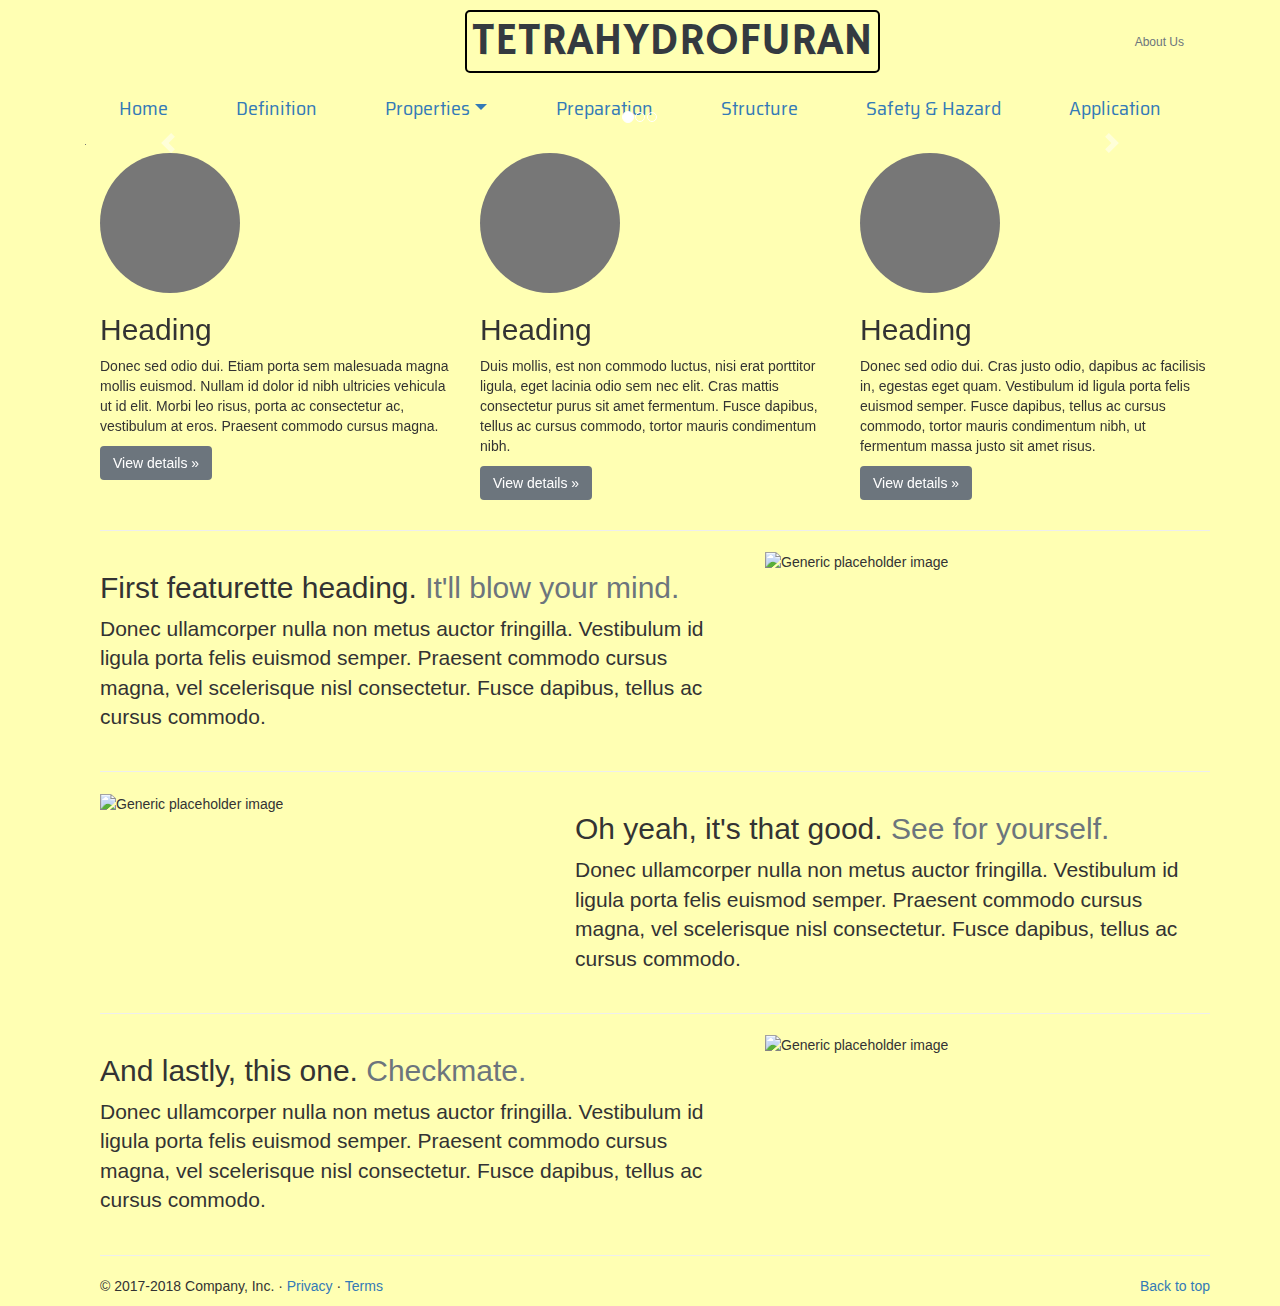
==== Aboutus.html @ f5893976 "Update Aboutus.html" ====
<!DOCTYPE html>
<html>
<head>
	<title>Royal Chemistry</title>
	<link rel="stylesheet" href="https://maxcdn.bootstrapcdn.com/bootstrap/4.0.0/css/bootstrap.min.css" integrity="sha384-Gn5384xqQ1aoWXA+058RXPxPg6fy4IWvTNh0E263XmFcJlSAwiGgFAW/dAiS6JXm" crossorigin="anonymous">
	<link href="https://fonts.googleapis.com/css?family=Alegreya+Sans+SC|Coda|Hammersmith+One|Lekton|Overpass|Pragati+Narrow|Saira+Semi+Condensed|Sintony" rel="stylesheet">

 <meta charset="utf-8">
  <meta name="viewport" content="width=device-width, initial-scale=1">
  <link rel="stylesheet" href="https://maxcdn.bootstrapcdn.com/bootstrap/3.3.7/css/bootstrap.min.css">
  <script src="https://ajax.googleapis.com/ajax/libs/jquery/3.3.1/jquery.min.js"></script>
  <script src="https://maxcdn.bootstrapcdn.com/bootstrap/3.3.7/js/bootstrap.min.js"></script>
	

</head>
<body style="background-color: #ffffb3">

  <div class="container">
      <header class="blog-header py-3">
        <div class="row flex-nowrap justify-content-between align-items-center">
          <div class="col-4 pt-1">
          </div>
          <div class="col-4 text-center">
            <a class="blog-header-logo text-dark" href="Definisi Tetrahidrofuran.html" ; style="font-size: 45px; font-family: hammersmith one; border: 2px solid black;padding-top:1px;
    padding-right: 5px;
    padding-bottom: 1px;
    padding-left: 5px; border-radius: 5px;">TETRAHYDROFURAN</a>
		   
          </div>
          <div class="col-4 d-flex justify-content-end align-items-center">
            
		  <a class="btn btn-sm btn-outline-secondary" href="Aboutus.html">About Us</a>
          </div>
        </div>
      </header>
  	<ul class="nav nav-fill nav tabs"; style="font-family: saira semi Condensed;font-size: 20px;">
    <li class="nav-item">
      <a class="nav-link " href="index.html">Home</a>
    </li>
    <li class="nav-item">
      <a class="nav-link " href="Definisi Tetrahidrofuran.html ">Definition</a>
    <li class="nav-item dropdown">
       <a class="nav-link dropdown-toggle" data-toggle="dropdown" href="#" role="button" aria-haspopup="true" aria-expanded="false">Properties</a>
      <div class="dropdown-menu">
        <a class="dropdown-item" href="sifatkimia.html">Chemical Properties</a>
        <a class="dropdown-item" href="sifat fisika.html">Physical Properties</a>
      </div>
  </li>
  <li class="nav-item">
    <a class="nav-link" href="preparasi.html">Preparation</a>
  </li>
  <li class="nav-item">
    <a class="nav-link" href="structure.html">Structure</a>
  </li>
   <li class="nav-item">
    <a class="nav-link" href="safetyhazard.html">Safety & Hazard</a>
  </li>
  <li class="nav-item">
    <a class="nav-link" href="Aplikasi.html">Application</a>
  </li>
</ul>

    <main role="main">

      <div id="myCarousel" class="carousel slide" data-ride="carousel">
        <ol class="carousel-indicators">
          <li data-target="#myCarousel" data-slide-to="0" class="active"></li>
          <li data-target="#myCarousel" data-slide-to="1"></li>
          <li data-target="#myCarousel" data-slide-to="2"></li>
        </ol>
        <div class="carousel-inner">
          <div class="carousel-item active">
            <img class="first-slide" src="[data-uri]" alt="First slide">
            <div class="container">
              <div class="carousel-caption text-left">
                <h1>Example headline.</h1>
                <p>Cras justo odio, dapibus ac facilisis in, egestas eget quam. Donec id elit non mi porta gravida at eget metus. Nullam id dolor id nibh ultricies vehicula ut id elit.</p>
                <p><a class="btn btn-lg btn-primary" href="#" role="button">Sign up today</a></p>
              </div>
            </div>
          </div>
          <div class="carousel-item">
            <img class="second-slide" src="[data-uri]" alt="Second slide">
            <div class="container">
              <div class="carousel-caption">
                <h1>Another example headline.</h1>
                <p>Cras justo odio, dapibus ac facilisis in, egestas eget quam. Donec id elit non mi porta gravida at eget metus. Nullam id dolor id nibh ultricies vehicula ut id elit.</p>
                <p><a class="btn btn-lg btn-primary" href="#" role="button">Learn more</a></p>
              </div>
            </div>
          </div>
          <div class="carousel-item">
            <img class="third-slide" src="[data-uri]" alt="Third slide">
            <div class="container">
              <div class="carousel-caption text-right">
                <h1>One more for good measure.</h1>
                <p>Cras justo odio, dapibus ac facilisis in, egestas eget quam. Donec id elit non mi porta gravida at eget metus. Nullam id dolor id nibh ultricies vehicula ut id elit.</p>
                <p><a class="btn btn-lg btn-primary" href="#" role="button">Browse gallery</a></p>
              </div>
            </div>
          </div>
        </div>
        <a class="carousel-control-prev" href="#myCarousel" role="button" data-slide="prev">
          <span class="carousel-control-prev-icon" aria-hidden="true"></span>
          <span class="sr-only">Previous</span>
        </a>
        <a class="carousel-control-next" href="#myCarousel" role="button" data-slide="next">
          <span class="carousel-control-next-icon" aria-hidden="true"></span>
          <span class="sr-only">Next</span>
        </a>
      </div>


      <!-- Marketing messaging and featurettes
      ================================================== -->
      <!-- Wrap the rest of the page in another container to center all the content. -->

      <div class="container marketing">

        <!-- Three columns of text below the carousel -->
        <div class="row">
          <div class="col-lg-4">
            <img class="rounded-circle" src="[data-uri]" alt="Generic placeholder image" width="140" height="140">
            <h2>Heading</h2>
            <p>Donec sed odio dui. Etiam porta sem malesuada magna mollis euismod. Nullam id dolor id nibh ultricies vehicula ut id elit. Morbi leo risus, porta ac consectetur ac, vestibulum at eros. Praesent commodo cursus magna.</p>
            <p><a class="btn btn-secondary" href="#" role="button">View details &raquo;</a></p>
          </div><!-- /.col-lg-4 -->
          <div class="col-lg-4">
            <img class="rounded-circle" src="[data-uri]" alt="Generic placeholder image" width="140" height="140">
            <h2>Heading</h2>
            <p>Duis mollis, est non commodo luctus, nisi erat porttitor ligula, eget lacinia odio sem nec elit. Cras mattis consectetur purus sit amet fermentum. Fusce dapibus, tellus ac cursus commodo, tortor mauris condimentum nibh.</p>
            <p><a class="btn btn-secondary" href="#" role="button">View details &raquo;</a></p>
          </div><!-- /.col-lg-4 -->
          <div class="col-lg-4">
            <img class="rounded-circle" src="[data-uri]" alt="Generic placeholder image" width="140" height="140">
            <h2>Heading</h2>
            <p>Donec sed odio dui. Cras justo odio, dapibus ac facilisis in, egestas eget quam. Vestibulum id ligula porta felis euismod semper. Fusce dapibus, tellus ac cursus commodo, tortor mauris condimentum nibh, ut fermentum massa justo sit amet risus.</p>
            <p><a class="btn btn-secondary" href="#" role="button">View details &raquo;</a></p>
          </div><!-- /.col-lg-4 -->
        </div><!-- /.row -->


        <!-- START THE FEATURETTES -->

        <hr class="featurette-divider">

        <div class="row featurette">
          <div class="col-md-7">
            <h2 class="featurette-heading">First featurette heading. <span class="text-muted">It'll blow your mind.</span></h2>
            <p class="lead">Donec ullamcorper nulla non metus auctor fringilla. Vestibulum id ligula porta felis euismod semper. Praesent commodo cursus magna, vel scelerisque nisl consectetur. Fusce dapibus, tellus ac cursus commodo.</p>
          </div>
          <div class="col-md-5">
            <img class="featurette-image img-fluid mx-auto" data-src="holder.js/500x500/auto" alt="Generic placeholder image">
          </div>
        </div>

        <hr class="featurette-divider">

        <div class="row featurette">
          <div class="col-md-7 order-md-2">
            <h2 class="featurette-heading">Oh yeah, it's that good. <span class="text-muted">See for yourself.</span></h2>
            <p class="lead">Donec ullamcorper nulla non metus auctor fringilla. Vestibulum id ligula porta felis euismod semper. Praesent commodo cursus magna, vel scelerisque nisl consectetur. Fusce dapibus, tellus ac cursus commodo.</p>
          </div>
          <div class="col-md-5 order-md-1">
            <img class="featurette-image img-fluid mx-auto" data-src="holder.js/500x500/auto" alt="Generic placeholder image">
          </div>
        </div>

        <hr class="featurette-divider">

        <div class="row featurette">
          <div class="col-md-7">
            <h2 class="featurette-heading">And lastly, this one. <span class="text-muted">Checkmate.</span></h2>
            <p class="lead">Donec ullamcorper nulla non metus auctor fringilla. Vestibulum id ligula porta felis euismod semper. Praesent commodo cursus magna, vel scelerisque nisl consectetur. Fusce dapibus, tellus ac cursus commodo.</p>
          </div>
          <div class="col-md-5">
            <img class="featurette-image img-fluid mx-auto" data-src="holder.js/500x500/auto" alt="Generic placeholder image">
          </div>
        </div>

        <hr class="featurette-divider">

        <!-- /END THE FEATURETTES -->

      </div><!-- /.container -->


      <!-- FOOTER -->
      <footer class="container">
        <p class="float-right"><a href="#">Back to top</a></p>
        <p>&copy; 2017-2018 Company, Inc. &middot; <a href="#">Privacy</a> &middot; <a href="#">Terms</a></p>
      </footer>
    </main>

    <!-- Bootstrap core JavaScript
    ================================================== -->
    <!-- Placed at the end of the document so the pages load faster -->
    <script src="https://code.jquery.com/jquery-3.2.1.slim.min.js" integrity="sha384-KJ3o2DKtIkvYIK3UENzmM7KCkRr/rE9/Qpg6aAZGJwFDMVNA/GpGFF93hXpG5KkN" crossorigin="anonymous"></script>
    <script>window.jQuery || document.write('<script src="../../../../assets/js/vendor/jquery-slim.min.js"><\/script>')</script>
    <script src="../../../../assets/js/vendor/popper.min.js"></script>
    <script src="../../../../dist/js/bootstrap.min.js"></script>
    <!-- Just to make our placeholder images work. Don't actually copy the next line! -->
    <script src="../../../../assets/js/vendor/holder.min.js"></script>
  </body>
</html>
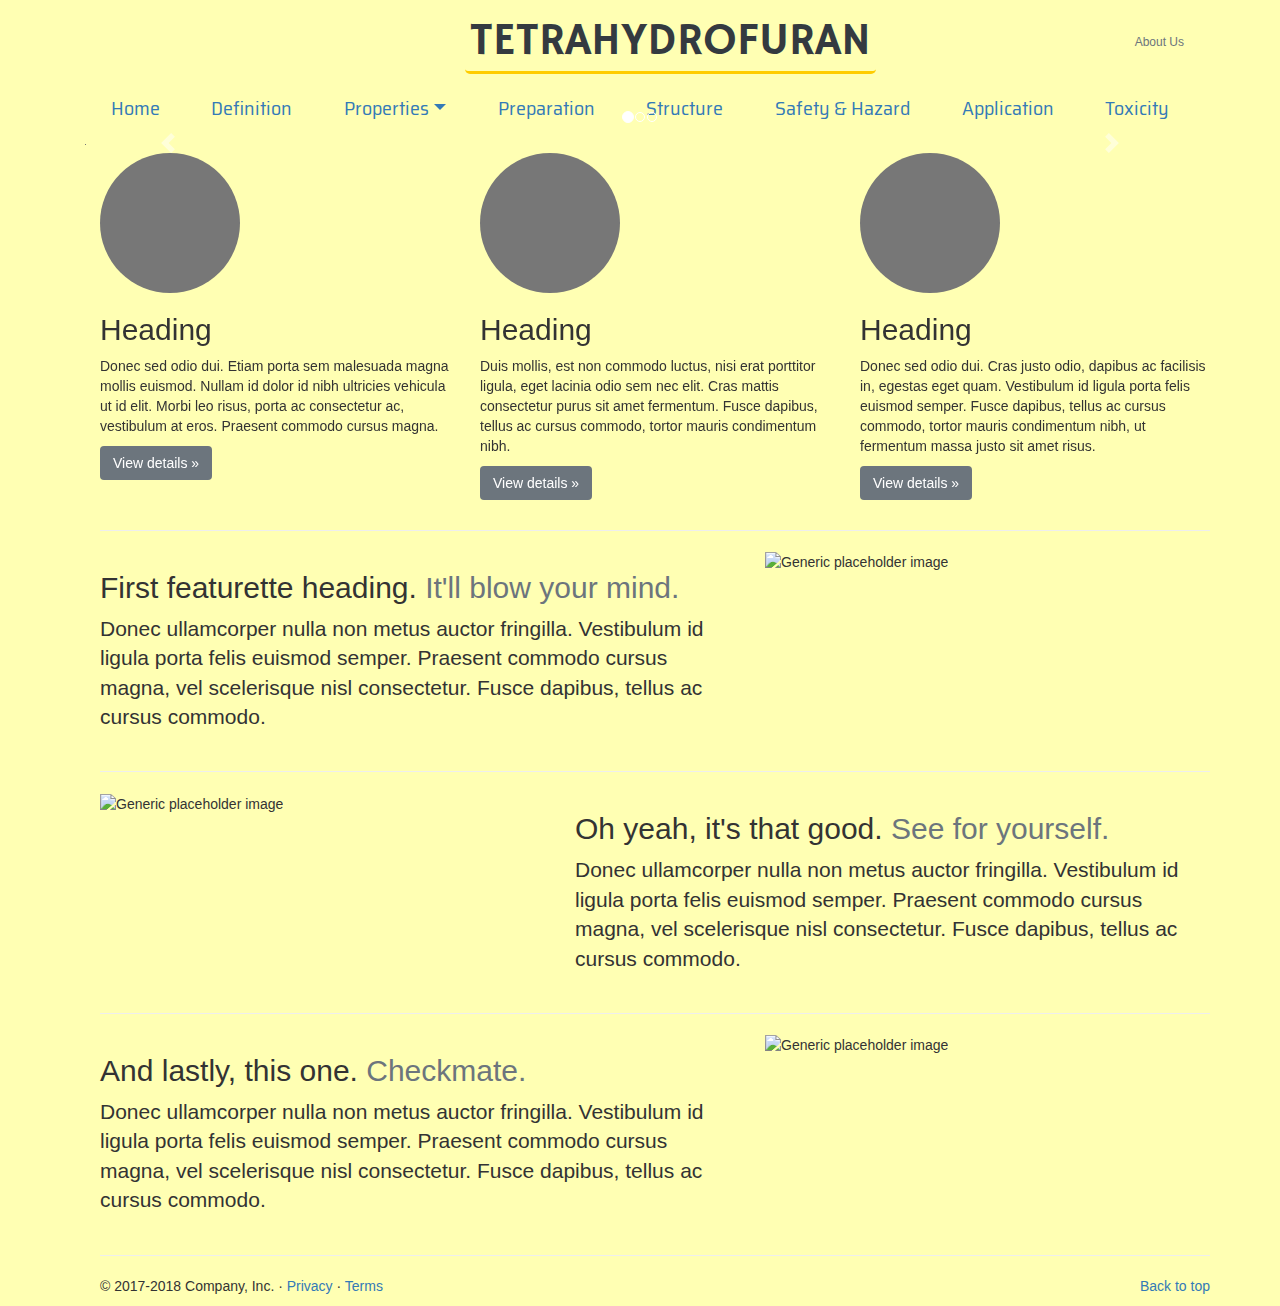
==== commit 4dce9038: "Update Aboutus.html" ====
--- a/Aboutus.html
+++ b/Aboutus.html
@@ -22,10 +22,10 @@
           <div class="col-4 pt-1">
           </div>
           <div class="col-4 text-center">
-            <a class="blog-header-logo text-dark" href="Definisi Tetrahidrofuran.html" ; style="font-size: 45px; font-family: hammersmith one; border: 2px solid black;padding-top:1px;
+            <a class="blog-header-logo text-dark" href="Definisi Tetrahidrofuran.html" ; style="font-size: 45px; font-family: hammersmith one; border-bottom: 3.5px solid #ffcc00;padding-top:1px;
     padding-right: 5px;
     padding-bottom: 1px;
-    padding-left: 5px; border-radius: 5px;">TETRAHYDROFURAN</a>
+    padding-left: 5px; border-radius: 5px">TETRAHYDROFURAN</a>
 		   
           </div>
           <div class="col-4 d-flex justify-content-end align-items-center">
@@ -58,6 +58,9 @@
   </li>
   <li class="nav-item">
     <a class="nav-link" href="Aplikasi.html">Application</a>
+  </li>
+  <li class="nav-item">
+    <a class="nav-link" href="Toxicity.html">Toxicity</a>
   </li>
 </ul>
 
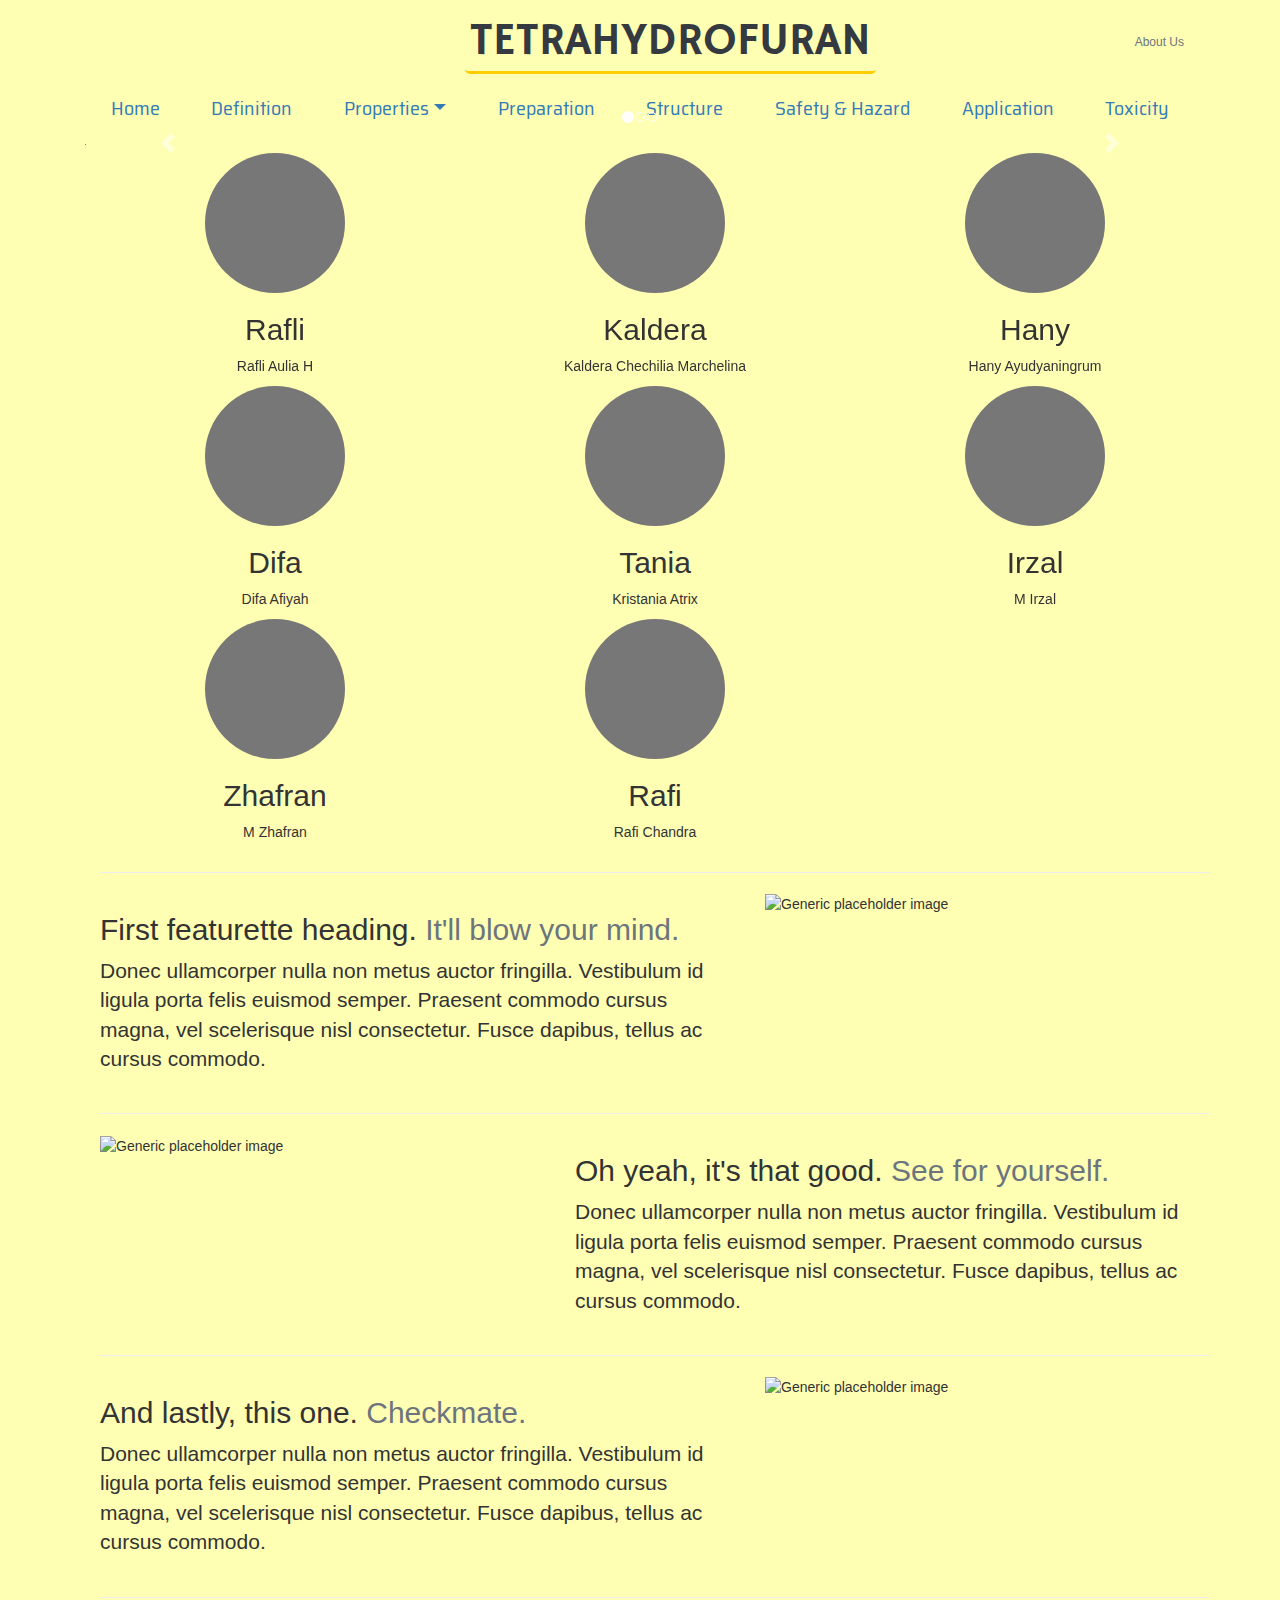
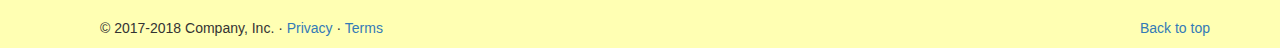
==== commit f756f001: "Update Aboutus.html" ====
--- a/Aboutus.html
+++ b/Aboutus.html
@@ -123,24 +123,46 @@
 
         <!-- Three columns of text below the carousel -->
         <div class="row">
-          <div class="col-lg-4">
-            <img class="rounded-circle" src="[data-uri]" alt="Generic placeholder image" width="140" height="140">
-            <h2>Heading</h2>
-            <p>Donec sed odio dui. Etiam porta sem malesuada magna mollis euismod. Nullam id dolor id nibh ultricies vehicula ut id elit. Morbi leo risus, porta ac consectetur ac, vestibulum at eros. Praesent commodo cursus magna.</p>
-            <p><a class="btn btn-secondary" href="#" role="button">View details &raquo;</a></p>
-          </div><!-- /.col-lg-4 -->
-          <div class="col-lg-4">
-            <img class="rounded-circle" src="[data-uri]" alt="Generic placeholder image" width="140" height="140">
-            <h2>Heading</h2>
-            <p>Duis mollis, est non commodo luctus, nisi erat porttitor ligula, eget lacinia odio sem nec elit. Cras mattis consectetur purus sit amet fermentum. Fusce dapibus, tellus ac cursus commodo, tortor mauris condimentum nibh.</p>
-            <p><a class="btn btn-secondary" href="#" role="button">View details &raquo;</a></p>
-          </div><!-- /.col-lg-4 -->
-          <div class="col-lg-4">
-            <img class="rounded-circle" src="[data-uri]" alt="Generic placeholder image" width="140" height="140">
-            <h2>Heading</h2>
-            <p>Donec sed odio dui. Cras justo odio, dapibus ac facilisis in, egestas eget quam. Vestibulum id ligula porta felis euismod semper. Fusce dapibus, tellus ac cursus commodo, tortor mauris condimentum nibh, ut fermentum massa justo sit amet risus.</p>
-            <p><a class="btn btn-secondary" href="#" role="button">View details &raquo;</a></p>
-          </div><!-- /.col-lg-4 -->
+          <div class="col-lg-4 text-center">
+            <img class="rounded-circle" src="[data-uri]" alt="Generic placeholder image" width="140" height="140">
+            <h2>Rafli</h2>
+            <p>Rafli Aulia H</p>
+          </div><!-- /.col-lg-4 -->
+          <div class="col-lg-4 text-center">
+            <img class="rounded-circle" src="[data-uri]" alt="Generic placeholder image" width="140" height="140">
+            <h2>Kaldera</h2>
+            <p>Kaldera Chechilia Marchelina</p>
+          </div><!-- /.col-lg-4 -->
+          <div class="col-lg-4 text-center">
+            <img class="rounded-circle" src="[data-uri]" alt="Generic placeholder image" width="140" height="140">
+            <h2>Hany</h2>
+            <p>Hany Ayudyaningrum</p>
+          </div><!-- /.col-lg-4 -->
+          <div class="col-lg-4 text-center">
+            <img class="rounded-circle" src="[data-uri]" alt="Generic placeholder image" width="140" height="140">
+            <h2>Difa</h2>
+            <p>Difa Afiyah</p>
+          </div><!-- /.col-lg-4 -->
+          <div class="col-lg-4 text-center">
+            <img class="rounded-circle" src="[data-uri]" alt="Generic placeholder image" width="140" height="140">
+            <h2>Tania</h2>
+            <p>Kristania Atrix</p>
+            </div><!-- /.col-lg-4 -->
+            <div class="col-lg-4 text-center">
+            <img class="rounded-circle" src="[data-uri]" alt="Generic placeholder image" width="140" height="140">
+            <h2>Irzal</h2>
+            <p>M Irzal</p>
+          </div><!-- /.col-lg-4 -->
+          <div class="col-lg-4 text-center">
+            <img class="rounded-circle" src="[data-uri]" alt="Generic placeholder image" width="140" height="140">
+            <h2>Zhafran</h2>
+            <p>M Zhafran</p>
+            </div><!-- /.col-lg-4 -->
+            <div class="col-lg-4 text-center">
+            <img class="rounded-circle" src="[data-uri]" alt="Generic placeholder image" width="140" height="140">
+            <h2>Rafi</h2>
+            <p>Rafi Chandra</p>
+            </div><!-- /.col-lg-4 -->
         </div><!-- /.row -->
 
 
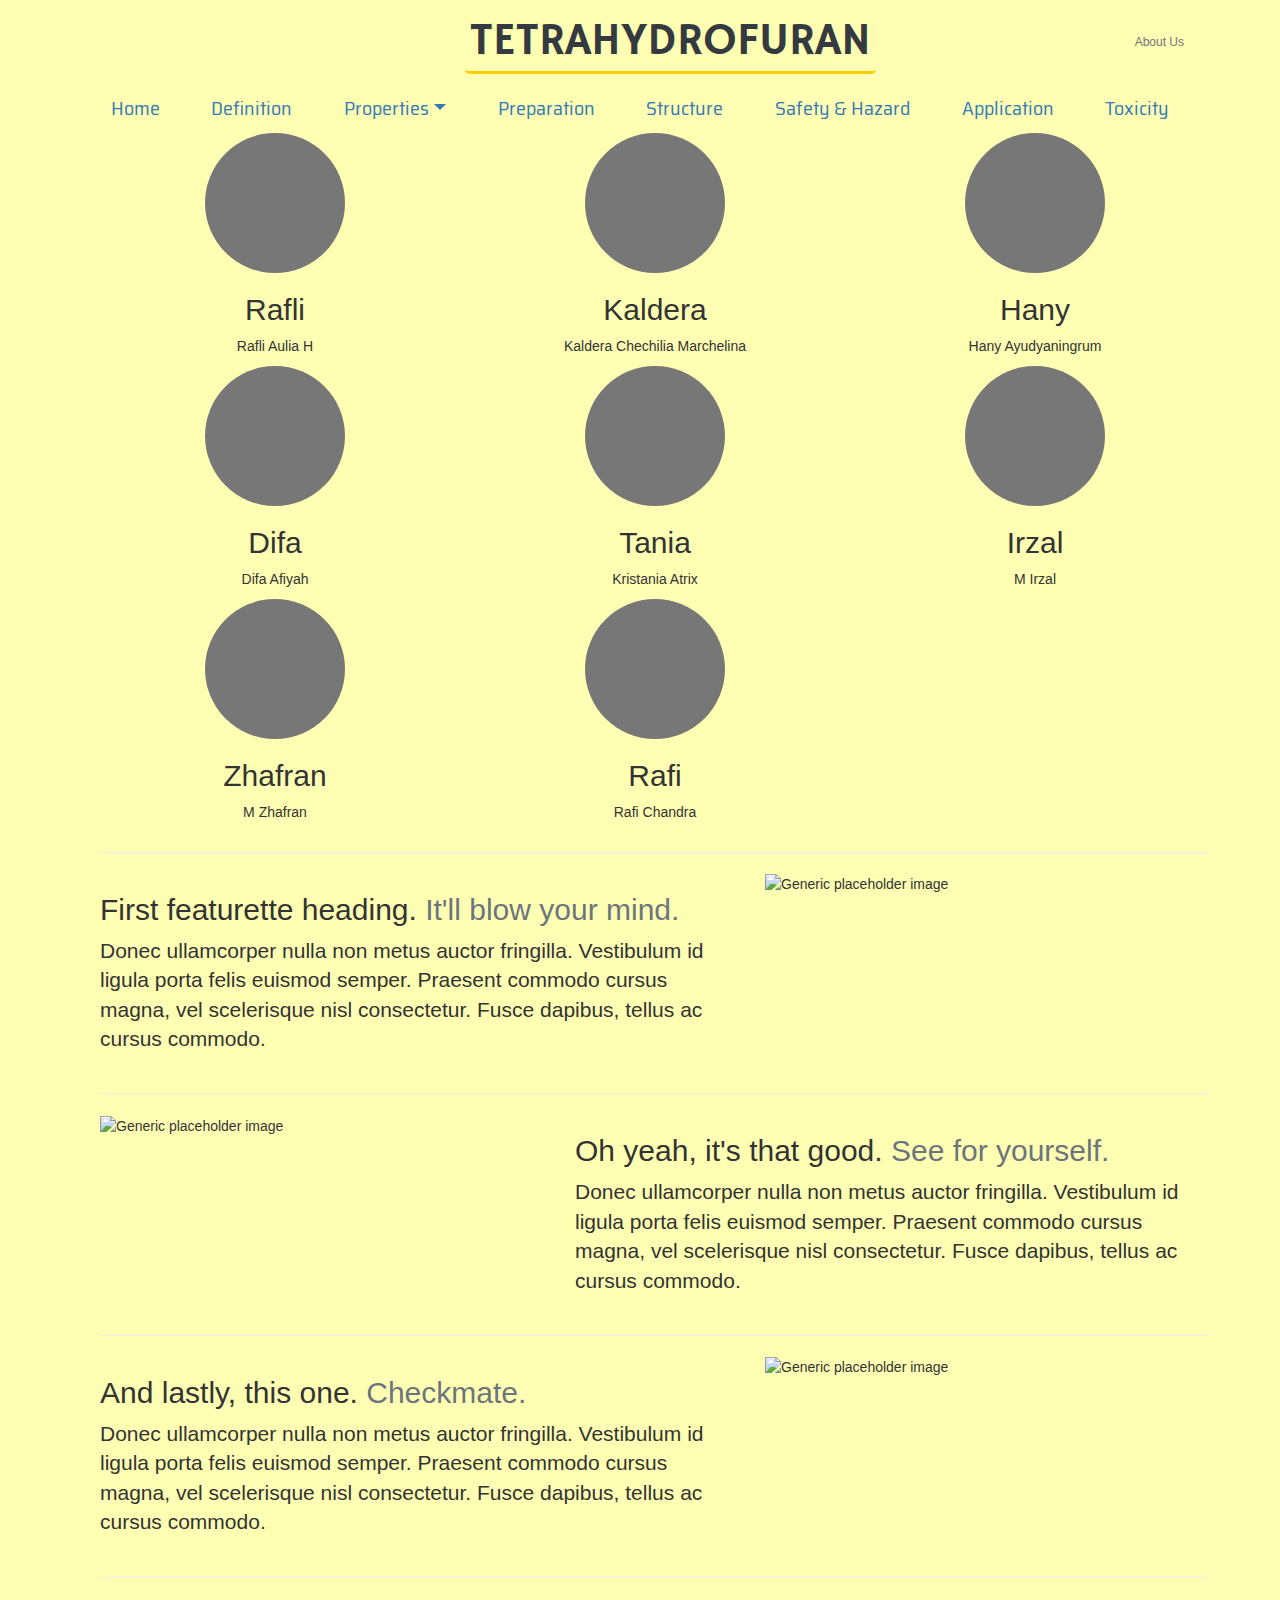
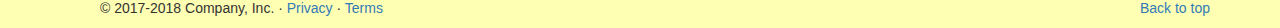
==== commit 7ad51f90: "Update Aboutus.html" ====
--- a/Aboutus.html
+++ b/Aboutus.html
@@ -65,54 +65,6 @@
 </ul>
 
     <main role="main">
-
-      <div id="myCarousel" class="carousel slide" data-ride="carousel">
-        <ol class="carousel-indicators">
-          <li data-target="#myCarousel" data-slide-to="0" class="active"></li>
-          <li data-target="#myCarousel" data-slide-to="1"></li>
-          <li data-target="#myCarousel" data-slide-to="2"></li>
-        </ol>
-        <div class="carousel-inner">
-          <div class="carousel-item active">
-            <img class="first-slide" src="[data-uri]" alt="First slide">
-            <div class="container">
-              <div class="carousel-caption text-left">
-                <h1>Example headline.</h1>
-                <p>Cras justo odio, dapibus ac facilisis in, egestas eget quam. Donec id elit non mi porta gravida at eget metus. Nullam id dolor id nibh ultricies vehicula ut id elit.</p>
-                <p><a class="btn btn-lg btn-primary" href="#" role="button">Sign up today</a></p>
-              </div>
-            </div>
-          </div>
-          <div class="carousel-item">
-            <img class="second-slide" src="[data-uri]" alt="Second slide">
-            <div class="container">
-              <div class="carousel-caption">
-                <h1>Another example headline.</h1>
-                <p>Cras justo odio, dapibus ac facilisis in, egestas eget quam. Donec id elit non mi porta gravida at eget metus. Nullam id dolor id nibh ultricies vehicula ut id elit.</p>
-                <p><a class="btn btn-lg btn-primary" href="#" role="button">Learn more</a></p>
-              </div>
-            </div>
-          </div>
-          <div class="carousel-item">
-            <img class="third-slide" src="[data-uri]" alt="Third slide">
-            <div class="container">
-              <div class="carousel-caption text-right">
-                <h1>One more for good measure.</h1>
-                <p>Cras justo odio, dapibus ac facilisis in, egestas eget quam. Donec id elit non mi porta gravida at eget metus. Nullam id dolor id nibh ultricies vehicula ut id elit.</p>
-                <p><a class="btn btn-lg btn-primary" href="#" role="button">Browse gallery</a></p>
-              </div>
-            </div>
-          </div>
-        </div>
-        <a class="carousel-control-prev" href="#myCarousel" role="button" data-slide="prev">
-          <span class="carousel-control-prev-icon" aria-hidden="true"></span>
-          <span class="sr-only">Previous</span>
-        </a>
-        <a class="carousel-control-next" href="#myCarousel" role="button" data-slide="next">
-          <span class="carousel-control-next-icon" aria-hidden="true"></span>
-          <span class="sr-only">Next</span>
-        </a>
-      </div>
 
 
       <!-- Marketing messaging and featurettes
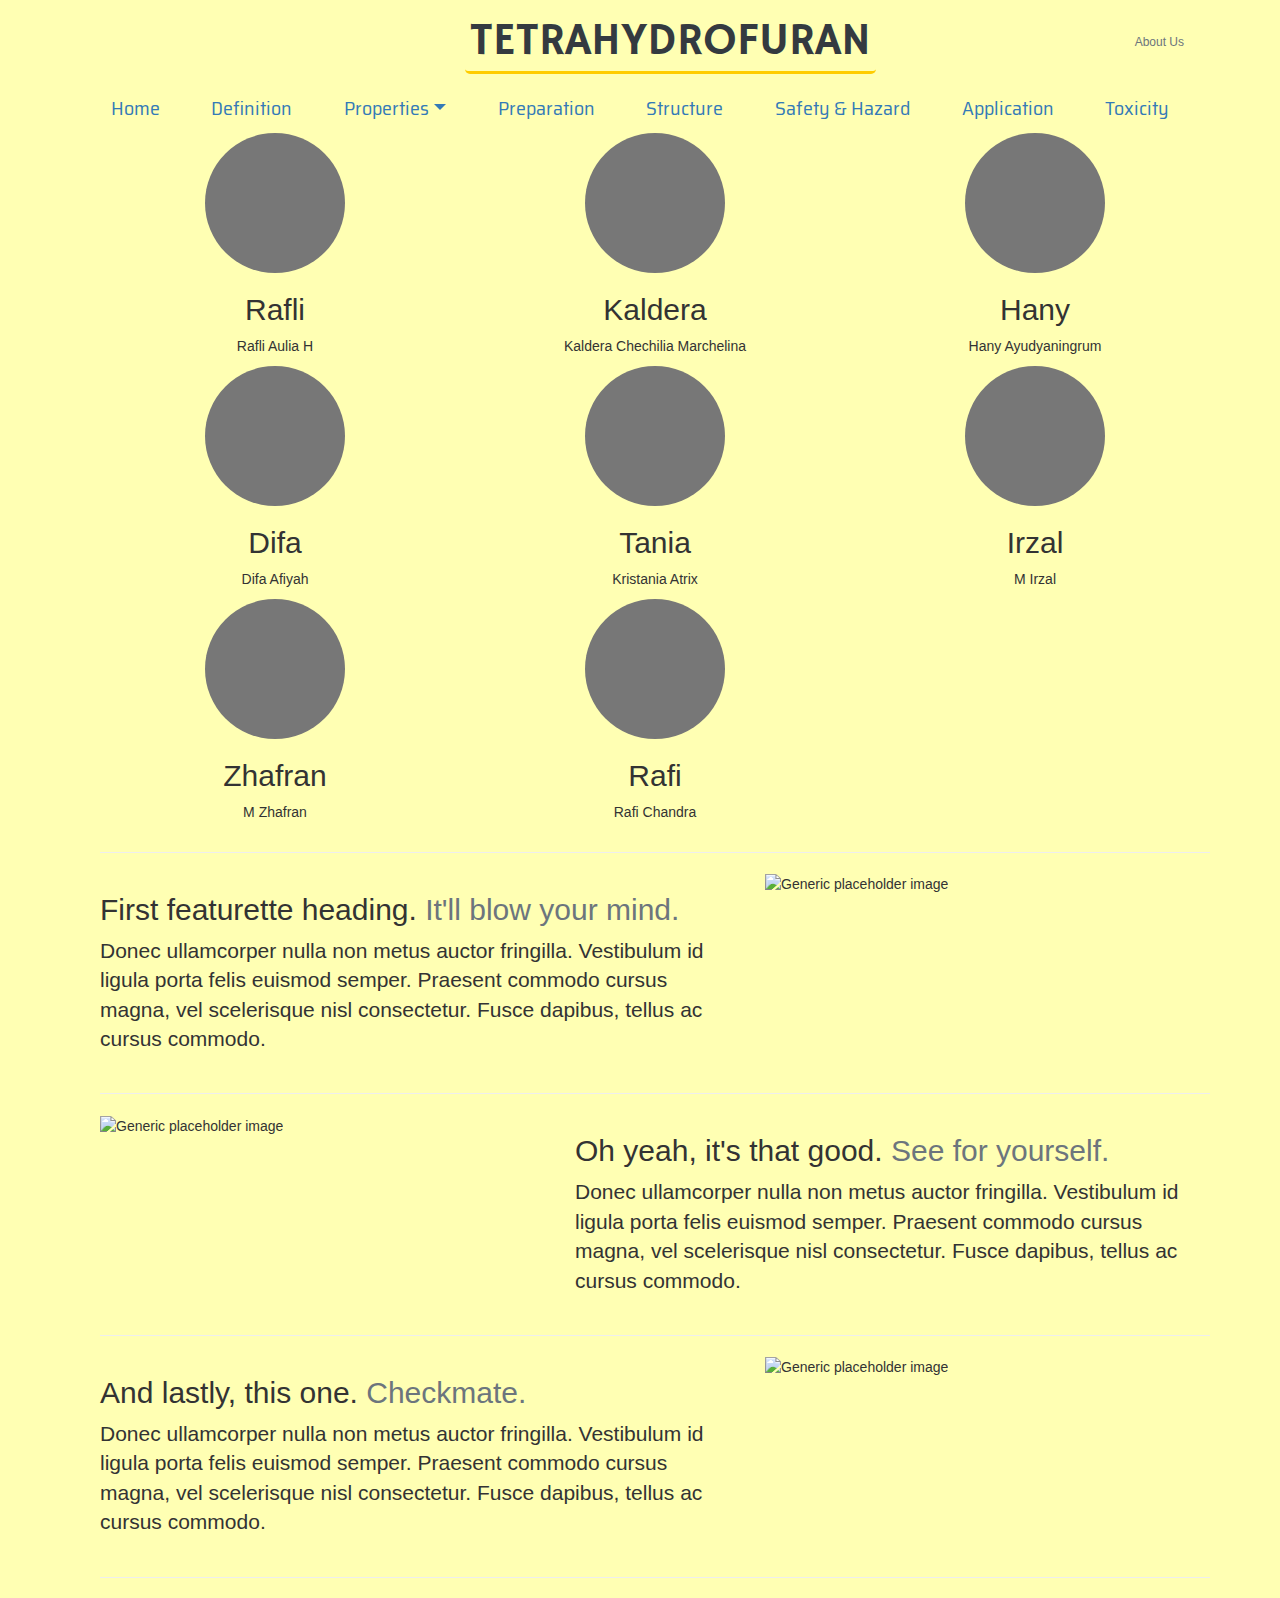
==== commit 1209c31d: "Update Aboutus.html" ====
--- a/Aboutus.html
+++ b/Aboutus.html
@@ -162,14 +162,6 @@
 
       </div><!-- /.container -->
 
-
-      <!-- FOOTER -->
-      <footer class="container">
-        <p class="float-right"><a href="#">Back to top</a></p>
-        <p>&copy; 2017-2018 Company, Inc. &middot; <a href="#">Privacy</a> &middot; <a href="#">Terms</a></p>
-      </footer>
-    </main>
-
     <!-- Bootstrap core JavaScript
     ================================================== -->
     <!-- Placed at the end of the document so the pages load faster -->
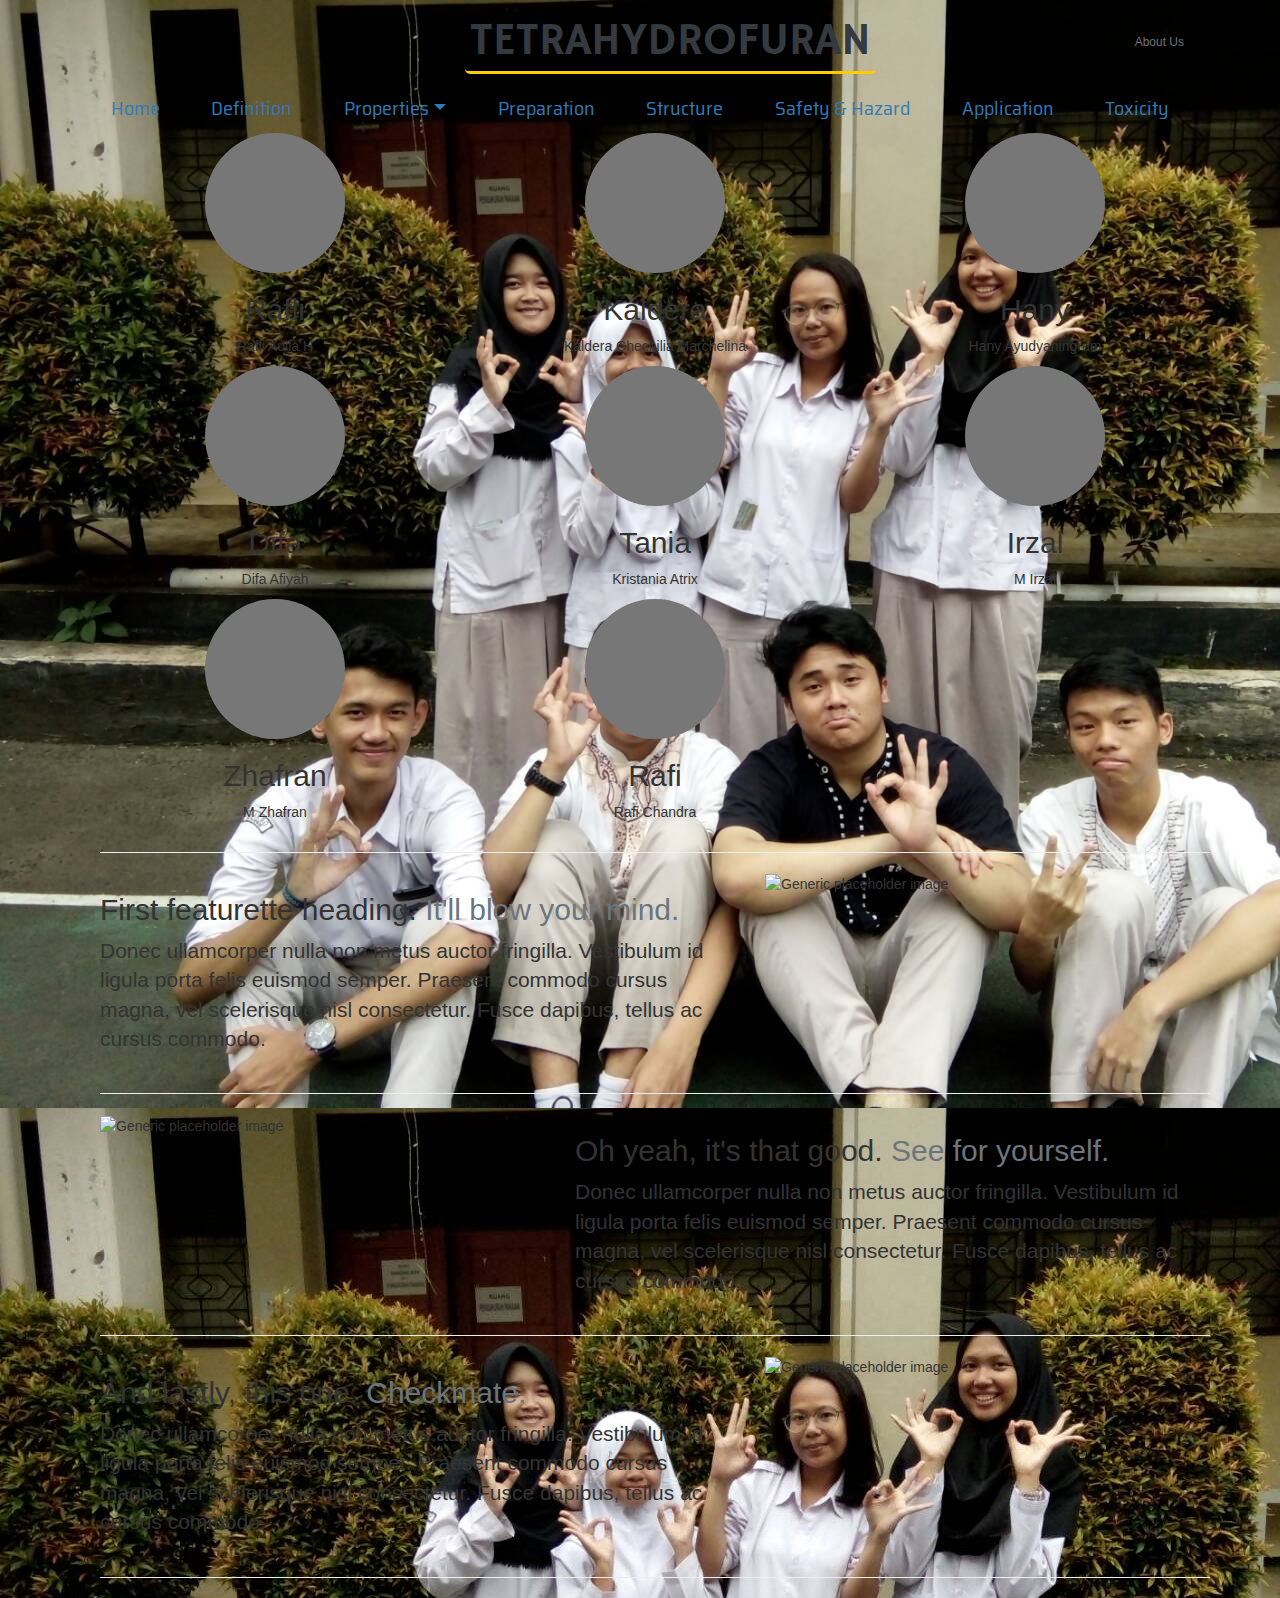
==== commit 28e43603: "Update Aboutus.html" ====
--- a/Aboutus.html
+++ b/Aboutus.html
@@ -15,7 +15,17 @@
 
 </head>
 <body style="background-color: #ffffb3">
-
+<div class="parallax"; style="background-image:url(img/wah.jpg)">
+	<style>
+	parallax { 
+         /* Set a specific height */
+         height: 700px; 
+         /* Create the parallax scrolling effect */
+         background-attachment: fixed;
+         background-position: center;
+         background-repeat: no-repeat;
+		background-size: cover; }
+	</style>
   <div class="container">
       <header class="blog-header py-3">
         <div class="row flex-nowrap justify-content-between align-items-center">
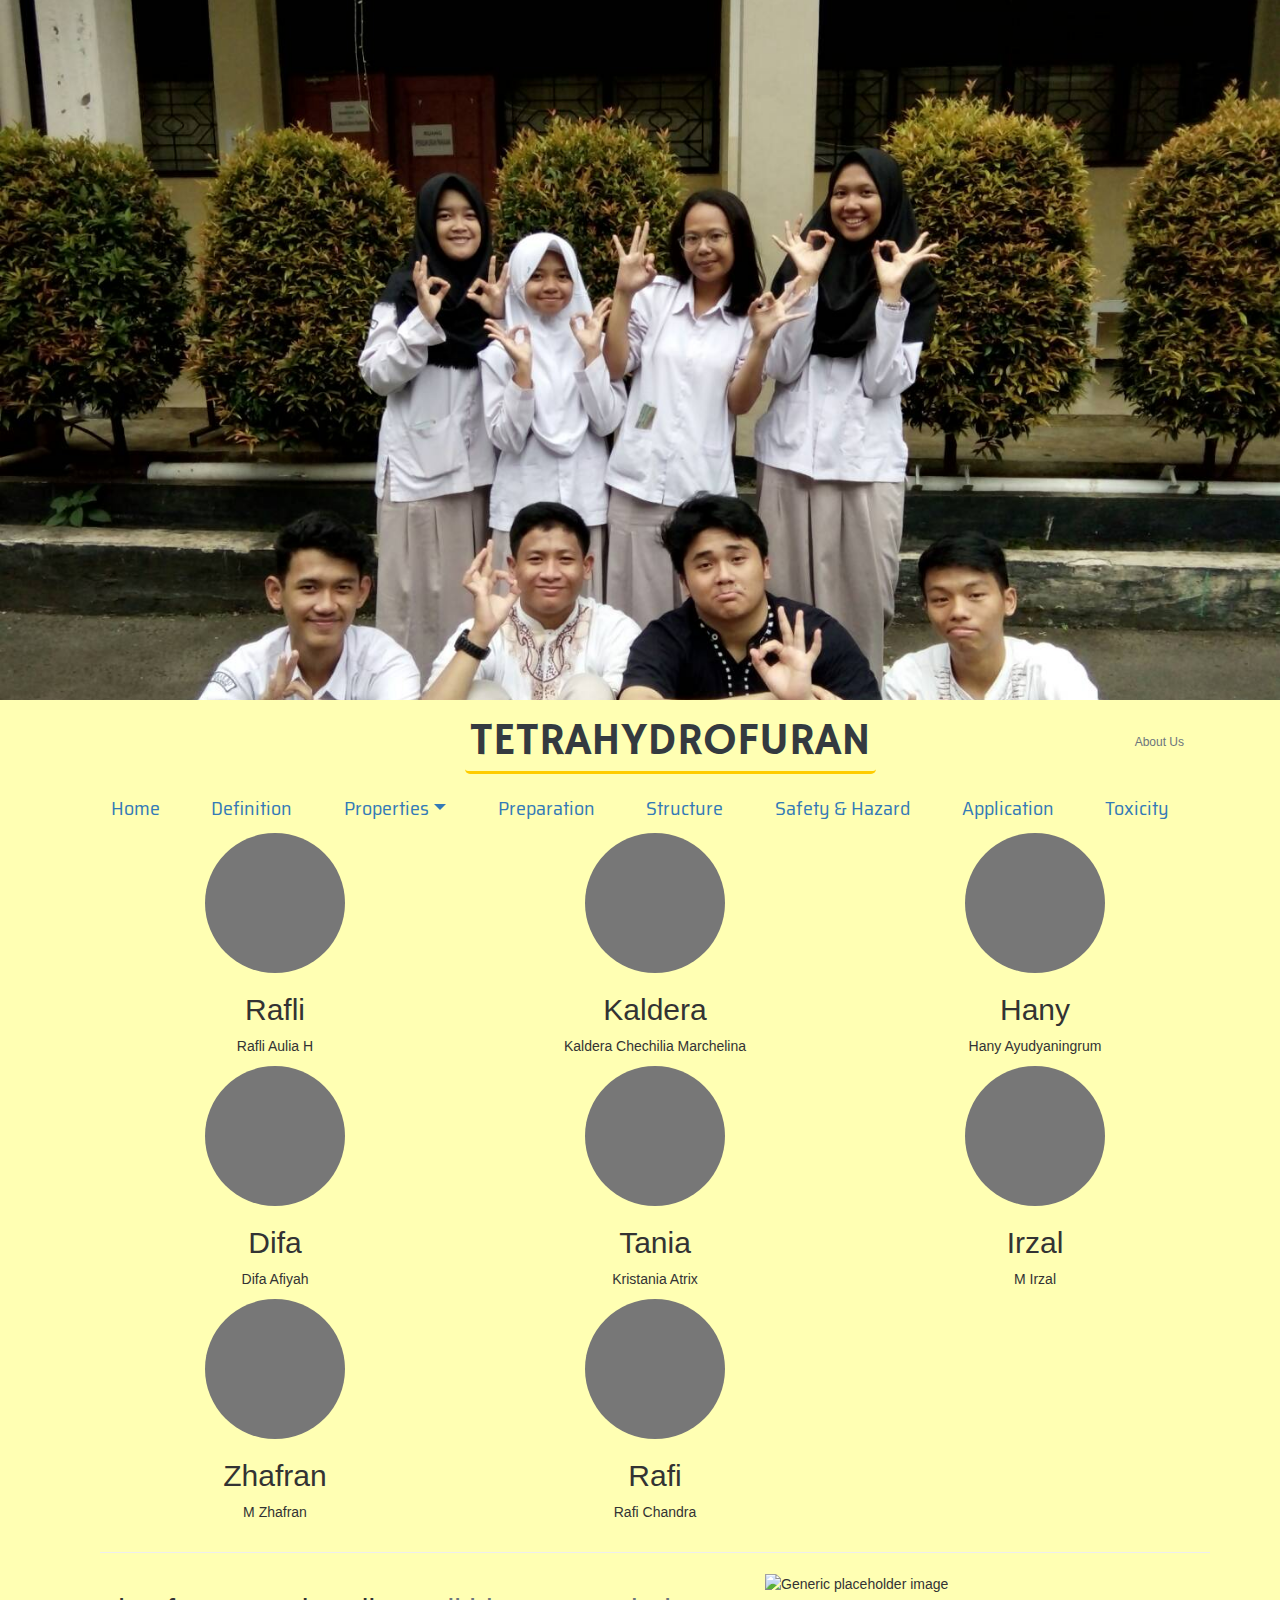
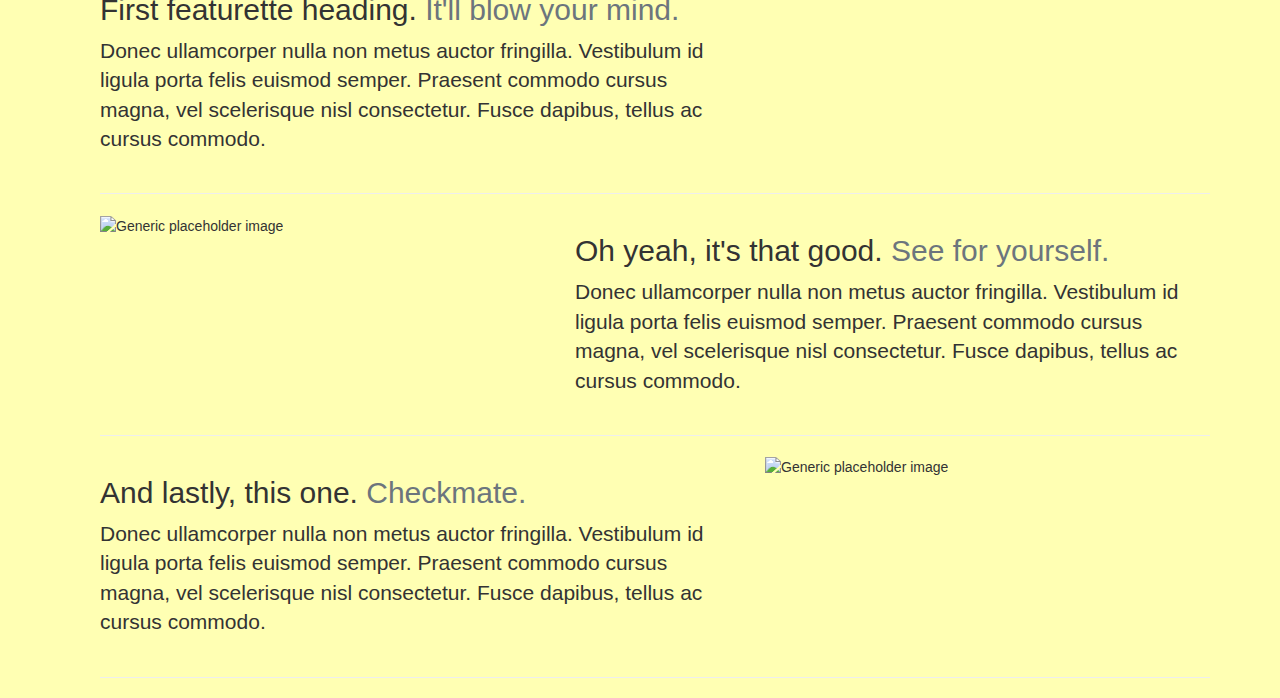
==== commit 810a17b8: "Update Aboutus.html" ====
--- a/Aboutus.html
+++ b/Aboutus.html
@@ -1,4 +1,3 @@
-
 <!DOCTYPE html>
 <html>
 <head>
@@ -17,15 +16,32 @@
 <body style="background-color: #ffffb3">
 <div class="parallax"; style="background-image:url(img/wah.jpg)">
 	<style>
-	parallax { 
+	.parallax { 
          /* Set a specific height */
          height: 700px; 
          /* Create the parallax scrolling effect */
          background-attachment: fixed;
          background-position: center;
          background-repeat: no-repeat;
-		background-size: cover; }
+         background-size: cover;
+         }
+.caption {
+         position: absolute;
+         left: 0;
+         top: 50%;
+         width: 100%;
+         text-align: center;
+         font-family: pragati narrow; 
+         }
+.caption span.border {
+         background-color: #111;
+         color: #ffff00;
+         padding: 18px;
+         font-size: 32px;  
+         letter-spacing: 10px;
+         }
 	</style>
+</div>
   <div class="container">
       <header class="blog-header py-3">
         <div class="row flex-nowrap justify-content-between align-items-center">
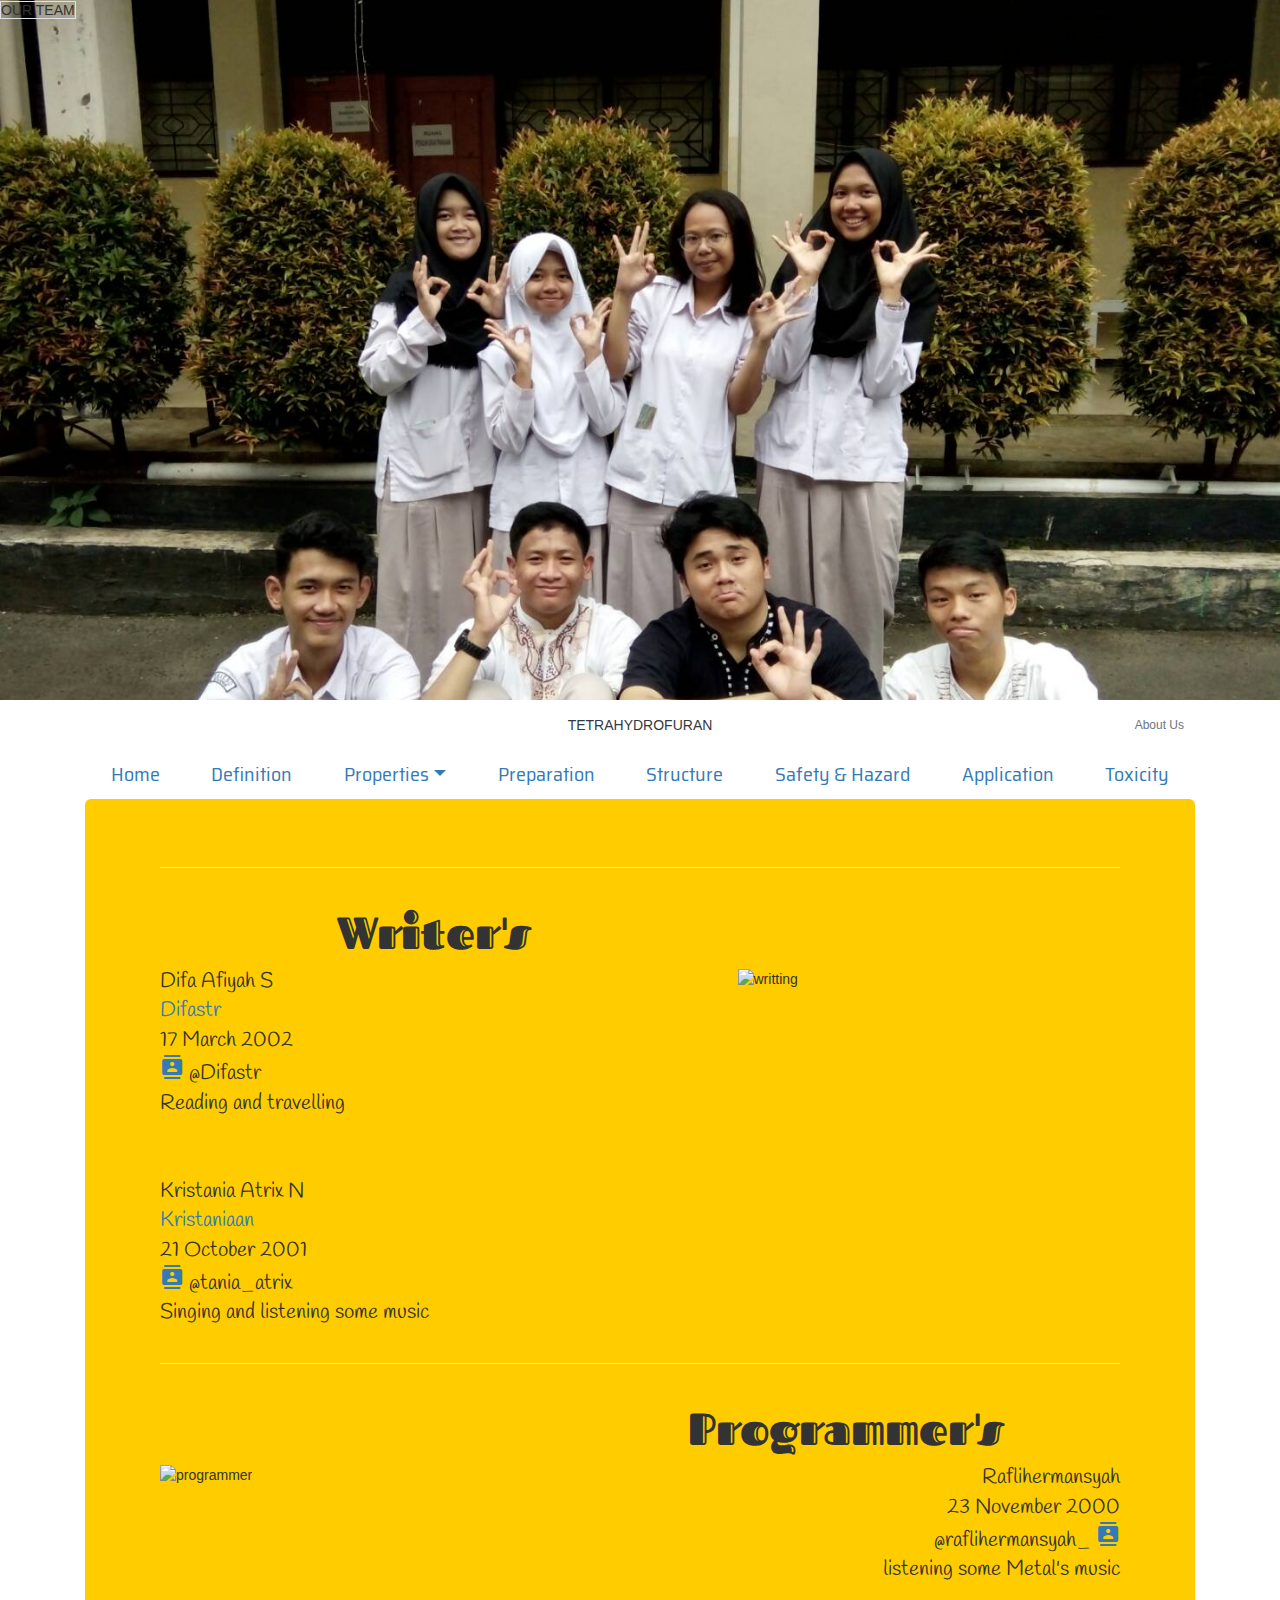
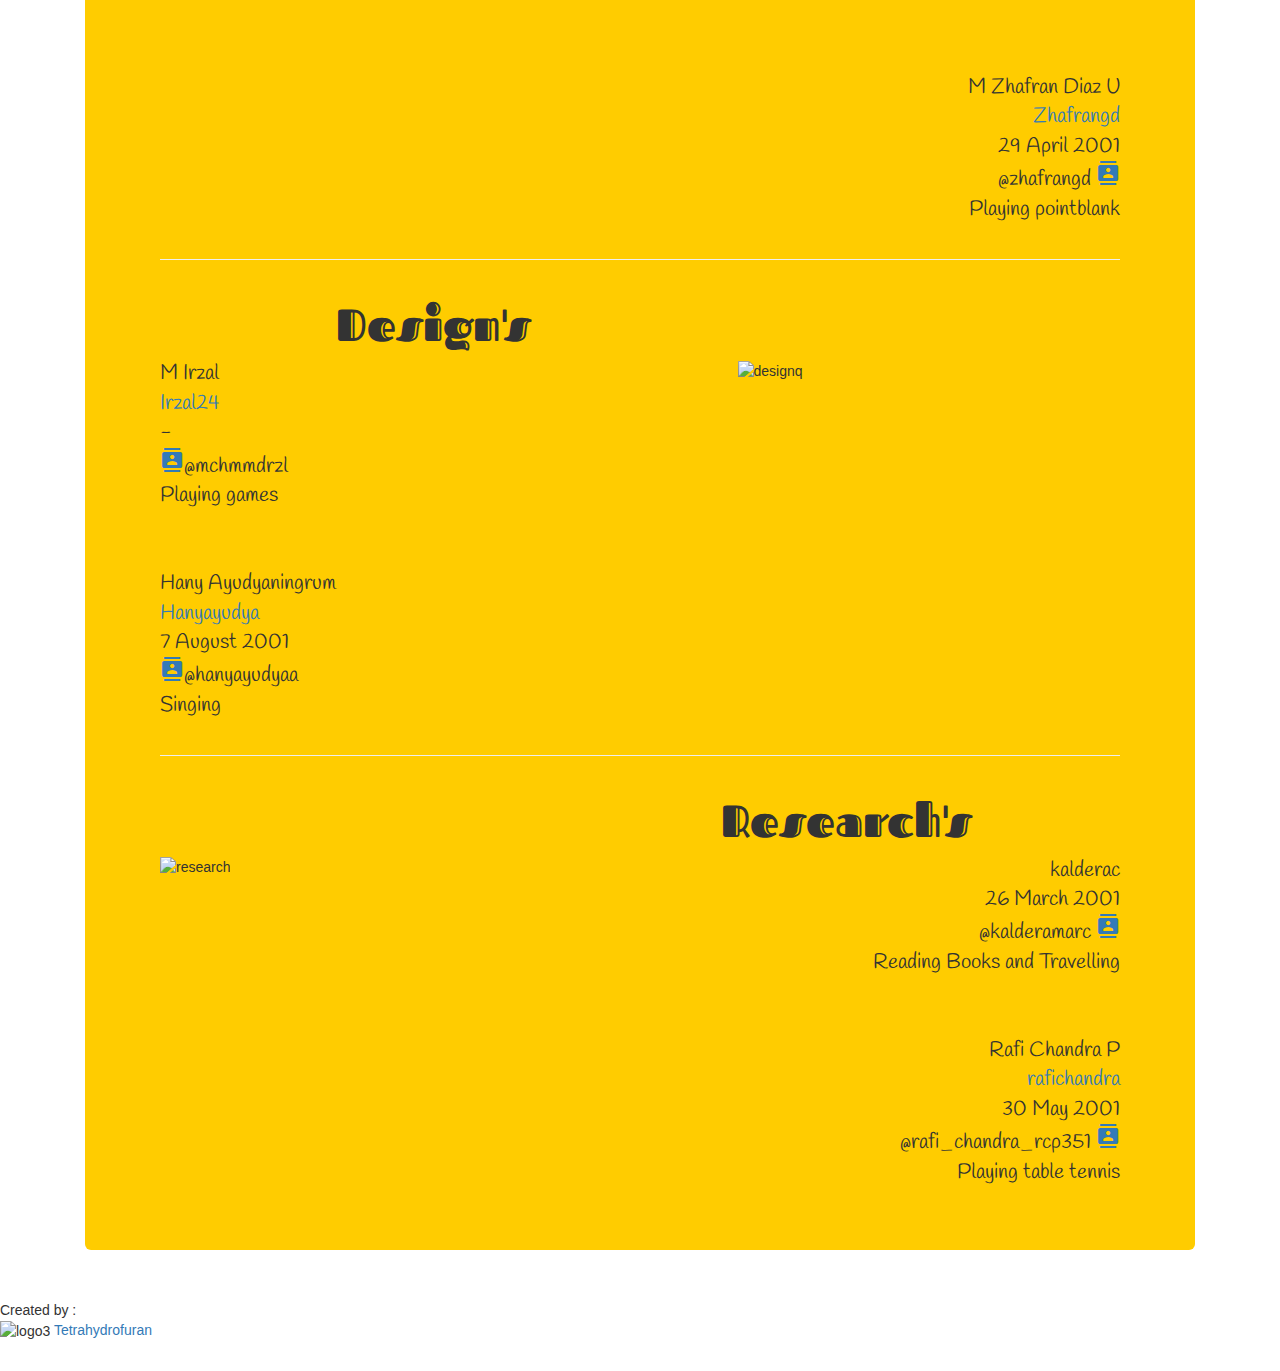
==== commit a609f057: "Update Aboutus.html" ====
--- a/Aboutus.html
+++ b/Aboutus.html
@@ -3,7 +3,9 @@
 <head>
 	<title>Royal Chemistry</title>
 	<link rel="stylesheet" href="https://maxcdn.bootstrapcdn.com/bootstrap/4.0.0/css/bootstrap.min.css" integrity="sha384-Gn5384xqQ1aoWXA+058RXPxPg6fy4IWvTNh0E263XmFcJlSAwiGgFAW/dAiS6JXm" crossorigin="anonymous">
-	<link href="https://fonts.googleapis.com/css?family=Alegreya+Sans+SC|Coda|Hammersmith+One|Lekton|Overpass|Pragati+Narrow|Saira+Semi+Condensed|Sintony" rel="stylesheet">
+	<link href="https://fonts.googleapis.com/css?family=Alegreya+Sans+SC|Coda|Hammersmith+One|Lekton|Overpass|Pragati+Narrow|Saira+Semi+Condensed|Sintony|Fascinate+Inline|Handlee" rel="stylesheet">
+  <link rel="stylesheet" href="https://fonts.googleapis.com/icon?family=Material+Icons">
+  <link rel="stylesheet" type="text/css" href="css/aboutus.css">
 
  <meta charset="utf-8">
   <meta name="viewport" content="width=device-width, initial-scale=1">
@@ -13,45 +15,19 @@
 	
 
 </head>
-<body style="background-color: #ffffb3">
+<body class="body">
 <div class="parallax"; style="background-image:url(img/wah.jpg)">
-	<style>
-	.parallax { 
-         /* Set a specific height */
-         height: 700px; 
-         /* Create the parallax scrolling effect */
-         background-attachment: fixed;
-         background-position: center;
-         background-repeat: no-repeat;
-         background-size: cover;
-         }
-.caption {
-         position: absolute;
-         left: 0;
-         top: 50%;
-         width: 100%;
-         text-align: center;
-         font-family: pragati narrow; 
-         }
-.caption span.border {
-         background-color: #111;
-         color: #ffff00;
-         padding: 18px;
-         font-size: 32px;  
-         letter-spacing: 10px;
-         }
-	</style>
-</div>
+   <div class="caption">
+            <span class="border">OUR TEAM</span>
+         </div>
+      </div>
   <div class="container">
       <header class="blog-header py-3">
         <div class="row flex-nowrap justify-content-between align-items-center">
           <div class="col-4 pt-1">
           </div>
           <div class="col-4 text-center">
-            <a class="blog-header-logo text-dark" href="Definisi Tetrahidrofuran.html" ; style="font-size: 45px; font-family: hammersmith one; border-bottom: 3.5px solid #ffcc00;padding-top:1px;
-    padding-right: 5px;
-    padding-bottom: 1px;
-    padding-left: 5px; border-radius: 5px">TETRAHYDROFURAN</a>
+            <a class="blog-header-logo text-dark" href="Definisi Tetrahidrofuran.html">TETRAHYDROFURAN</a>
 		   
           </div>
           <div class="col-4 d-flex justify-content-end align-items-center">
@@ -96,65 +72,33 @@
       <!-- Marketing messaging and featurettes
       ================================================== -->
       <!-- Wrap the rest of the page in another container to center all the content. -->
+      <div class="jumbotron" style="background-color: #ffcc00">
 
       <div class="container marketing">
-
-        <!-- Three columns of text below the carousel -->
-        <div class="row">
-          <div class="col-lg-4 text-center">
-            <img class="rounded-circle" src="[data-uri]" alt="Generic placeholder image" width="140" height="140">
-            <h2>Rafli</h2>
-            <p>Rafli Aulia H</p>
-          </div><!-- /.col-lg-4 -->
-          <div class="col-lg-4 text-center">
-            <img class="rounded-circle" src="[data-uri]" alt="Generic placeholder image" width="140" height="140">
-            <h2>Kaldera</h2>
-            <p>Kaldera Chechilia Marchelina</p>
-          </div><!-- /.col-lg-4 -->
-          <div class="col-lg-4 text-center">
-            <img class="rounded-circle" src="[data-uri]" alt="Generic placeholder image" width="140" height="140">
-            <h2>Hany</h2>
-            <p>Hany Ayudyaningrum</p>
-          </div><!-- /.col-lg-4 -->
-          <div class="col-lg-4 text-center">
-            <img class="rounded-circle" src="[data-uri]" alt="Generic placeholder image" width="140" height="140">
-            <h2>Difa</h2>
-            <p>Difa Afiyah</p>
-          </div><!-- /.col-lg-4 -->
-          <div class="col-lg-4 text-center">
-            <img class="rounded-circle" src="[data-uri]" alt="Generic placeholder image" width="140" height="140">
-            <h2>Tania</h2>
-            <p>Kristania Atrix</p>
-            </div><!-- /.col-lg-4 -->
-            <div class="col-lg-4 text-center">
-            <img class="rounded-circle" src="[data-uri]" alt="Generic placeholder image" width="140" height="140">
-            <h2>Irzal</h2>
-            <p>M Irzal</p>
-          </div><!-- /.col-lg-4 -->
-          <div class="col-lg-4 text-center">
-            <img class="rounded-circle" src="[data-uri]" alt="Generic placeholder image" width="140" height="140">
-            <h2>Zhafran</h2>
-            <p>M Zhafran</p>
-            </div><!-- /.col-lg-4 -->
-            <div class="col-lg-4 text-center">
-            <img class="rounded-circle" src="[data-uri]" alt="Generic placeholder image" width="140" height="140">
-            <h2>Rafi</h2>
-            <p>Rafi Chandra</p>
-            </div><!-- /.col-lg-4 -->
-        </div><!-- /.row -->
-
-
         <!-- START THE FEATURETTES -->
 
         <hr class="featurette-divider">
 
         <div class="row featurette">
           <div class="col-md-7">
-            <h2 class="featurette-heading">First featurette heading. <span class="text-muted">It'll blow your mind.</span></h2>
-            <p class="lead">Donec ullamcorper nulla non metus auctor fringilla. Vestibulum id ligula porta felis euismod semper. Praesent commodo cursus magna, vel scelerisque nisl consectetur. Fusce dapibus, tellus ac cursus commodo.</p>
+            <h2 class="featurette-heading" style="text-align: center;font-family: 'Fascinate Inline', cursive;;font-size: 45px;">Writer's</h2>
+            <p class="lead" style="font-family: 'Handlee', cursive; font size: 32px">
+              Difa Afiyah S 
+                <br><a href="https://difastr.github.io/">Difastr</a><br>
+              17 March 2002
+              <br><a href="https://www.instagram.com/Difastr"><i class="material-icons">contacts</i></a> @Difastr
+              <br> Reading and travelling
+              <br><br><br>
+              Kristania Atrix N 
+              <br><a href="https://kristaniaan.github.io/TANCU.html"> Kristaniaan </a>
+             <br> 21 October 2001<br>
+          <a href="https://www.instagram.com/tania_atrix"><i class="material-icons">contacts</i></a> @tania_atrix
+              <br>Singing and listening some music<br>
+        </p>
           </div>
           <div class="col-md-5">
-            <img class="featurette-image img-fluid mx-auto" data-src="holder.js/500x500/auto" alt="Generic placeholder image">
+            <br><br><br><br>
+            <img class="featurette-image img-fluid mx-auto" src="img/writting.jpg" alt="writting">
           </div>
         </div>
 
@@ -162,11 +106,23 @@
 
         <div class="row featurette">
           <div class="col-md-7 order-md-2">
-            <h2 class="featurette-heading">Oh yeah, it's that good. <span class="text-muted">See for yourself.</span></h2>
-            <p class="lead">Donec ullamcorper nulla non metus auctor fringilla. Vestibulum id ligula porta felis euismod semper. Praesent commodo cursus magna, vel scelerisque nisl consectetur. Fusce dapibus, tellus ac cursus commodo.</p>
+            <h2 class="featurette-heading" style="text-align: center;font-family: 'Fascinate Inline', cursive;;font-size: 45px;">Programmer's</h2>
+            <p class="lead" style="text-align: right;font-family: 'Handlee', cursive; font size: 32px;>
+              Rafli Aulia H <br><a href="https://raflihermansyah.github.io/">Raflihermansyah</a><br>
+                 23 November 2000
+            <br>@raflihermansyah_ <a href=https://www.instagram.com/raflihermansyah_/><i class="material-icons">contacts</i></a>
+              <br>listening some Metal's music<br>
+                <br><br><br>
+              M Zhafran Diaz U 
+                  <br><a href="https://Zhafrangd.github.io/"> Zhafrangd </a>
+                  <br>29 April 2001<br>
+          @zhafrangd <a href=https://www.instagram.com/zhafrangd/><i class="material-icons">contacts</i></a>
+              <br>Playing pointblank<br>
+            </p>
           </div>
           <div class="col-md-5 order-md-1">
-            <img class="featurette-image img-fluid mx-auto" data-src="holder.js/500x500/auto" alt="Generic placeholder image">
+            <br><br><br><br>
+            <img class="featurette-image img-fluid mx-auto" src="img/programmer.jpg" alt="programmer">
           </div>
         </div>
 
@@ -174,15 +130,46 @@
 
         <div class="row featurette">
           <div class="col-md-7">
-            <h2 class="featurette-heading">And lastly, this one. <span class="text-muted">Checkmate.</span></h2>
-            <p class="lead">Donec ullamcorper nulla non metus auctor fringilla. Vestibulum id ligula porta felis euismod semper. Praesent commodo cursus magna, vel scelerisque nisl consectetur. Fusce dapibus, tellus ac cursus commodo.</p>
+            <h2 class="featurette-heading" style="text-align: center;font-family: 'Fascinate Inline', cursive;;font-size: 45px;">Design's</h2>
+            <p class="lead" style="font-family: 'Handlee', cursive; font size: 32px;"> 
+              M Irzal
+                <br><a href="https://Irzal24.github.io/">Irzal24</a><br>-<br>
+            <a href="https://www.instagram.com/mchmmdrzl"><i class="material-icons">contacts</i></a>@mchmmdrzl
+              <br>Playing games<br><br><br>
+              Hany Ayudyaningrum 
+                  <br><a href="https://hanyayudya.github.io/">Hanyayudya</a>
+                  <br>7 August 2001<br>
+            <a href="https://www.instagram.com/hanyayudyaa"><i class="material-icons">contacts</i></a>@hanyayudyaa
+              <br>Singing<br>
+          </p>
           </div>
           <div class="col-md-5">
-            <img class="featurette-image img-fluid mx-auto" data-src="holder.js/500x500/auto" alt="Generic placeholder image">
+            <br><br><br><br>
+            <img class="featurette-image img-fluid mx-auto" src="img/designq.jpg" alt="designq">
           </div>
         </div>
 
         <hr class="featurette-divider">
+
+        <div class="row featurette">
+          <div class="col-md-7 order-md-2">
+            <h2 class="featurette-heading" style="text-align: center;font-family: 'Fascinate Inline', cursive;;font-size: 45px;">Research's</h2>
+            <p class="lead" style="text-align: right;font-family: 'Handlee', cursive; font size: 32px;>
+              Kaldera Chechilia M
+                <br><a href="https://kalderac.github.io/">kalderac</a>
+                <br>26 March 2001<br>
+           @kalderamarc <a href=https://www.instagram.com/kalderamarc/><i class="material-icons">contacts</i></a><br>Reading Books and Travelling<br><br><br>
+              Rafi Chandra P
+              <br><a href="https://rafichandra.github.io/"> rafichandra </a>
+              <br>30 May 2001<br>
+            @rafi_chandra_rcp351 <a href=https://www.instagram.com/rafi_chandra_rcp351/><i class="material-icons">contacts</i></a>
+            <br>Playing table tennis<br>
+            </p>
+          </div>
+          <div class="col-md-5 order-md-1">
+            <br><br><br><br>
+            <img class="featurette-image img-fluid mx-auto" src="img/research.jpg" alt="research">
+          </div>
 
         <!-- /END THE FEATURETTES -->
 
@@ -197,5 +184,16 @@
     <script src="../../../../dist/js/bootstrap.min.js"></script>
     <!-- Just to make our placeholder images work. Don't actually copy the next line! -->
     <script src="../../../../assets/js/vendor/holder.min.js"></script>
+  </div>
+</div>
+</div>
+     <div class="footer">   
+        <br>   
+      <p class="kaki">Created by :    
+        <br> <img  class="fut" src="img/logo3.png" alt="logo3">
+      <a  class="kaki2" href="https://smakbo.github.io/tugas-labkom-2018-Kalderac/index.html">Tetrahydrofuran </a>
+      </p> 
+      <br>
+        </div>
   </body>
 </html>
--- a/css/aboutus.css
+++ b/css/aboutus.css
@@ -0,0 +1,8 @@
+.parallax { 
+         /* Set a specific height */
+         height: 700px; 
+         /* Create the parallax scrolling effect */
+         background-attachment: fixed;
+         background-position: center;
+         background-repeat: no-repeat;
+background-size: cover;